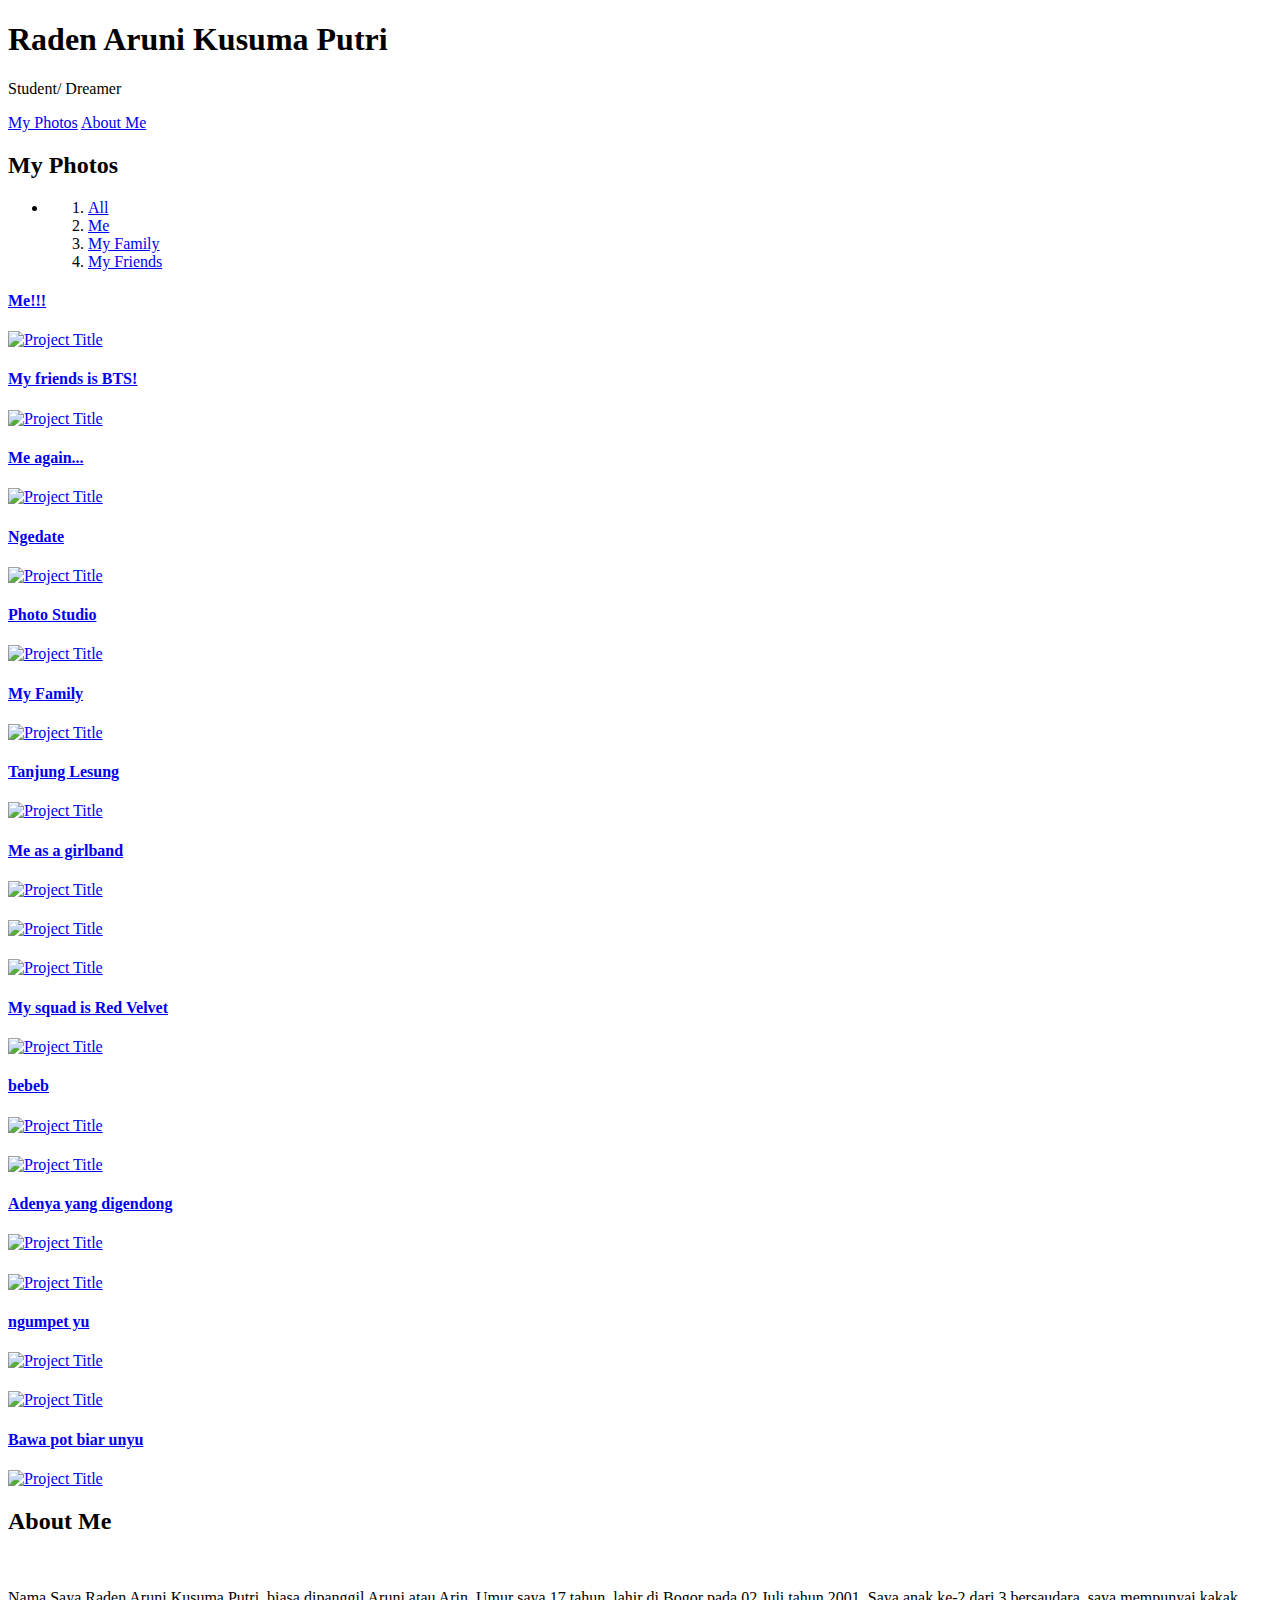
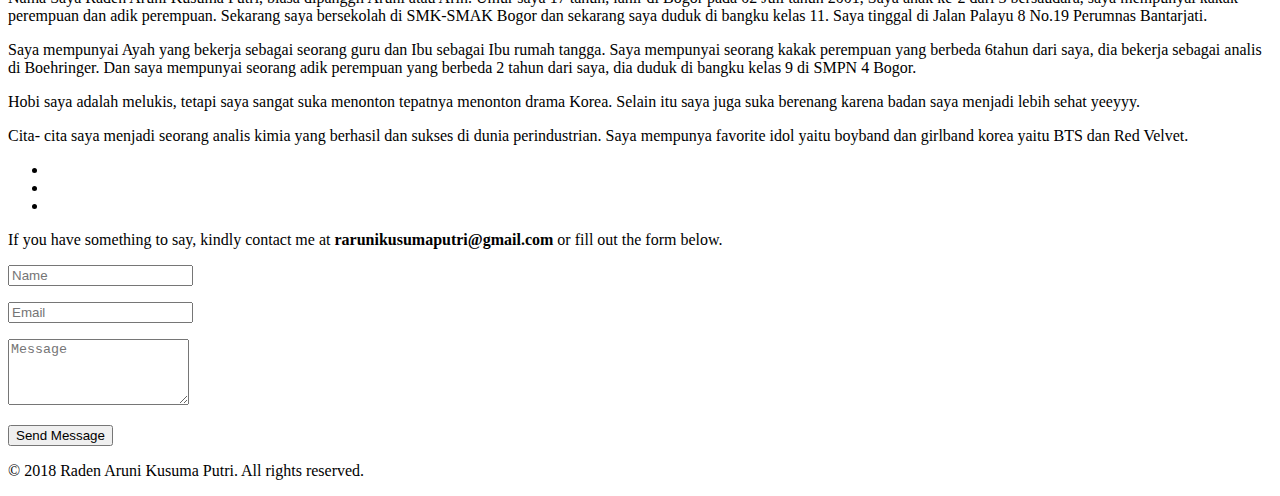
==== index.html @ 66fee7d5 "Add files via upload" ====
<!DOCTYPE html>
<html lang="en">
<head>
<meta charset="utf-8">
<meta name="viewport" content="width=device-width, initial-scale=1">
<title>Raden Aruni Kusuma Putri - Student / Dreamer</title>
<meta name="description" content="">
<meta name="author" content="">

<!-- Favicons
    ================================================== -->
<link rel="shortcut icon" href="img/favicon.ico" type="image/x-icon">
<link rel="apple-touch-icon" href="img/apple-touch-icon.png">
<link rel="apple-touch-icon" sizes="72x72" href="img/apple-touch-icon-72x72.png">
<link rel="apple-touch-icon" sizes="114x114" href="img/apple-touch-icon-114x114.png">

<!-- Bootstrap -->
<link rel="stylesheet" type="text/css"  href="css/bootstrap.css">
<link rel="stylesheet" type="text/css" href="fonts/font-awesome/css/font-awesome.css">

<!-- Stylesheet
    ================================================== -->
<link rel="stylesheet" type="text/css"  href="css/style.css">
<link rel="stylesheet" type="text/css" href="css/nivo-lightbox/nivo-lightbox.css">
<link rel="stylesheet" type="text/css" href="css/nivo-lightbox/default.css">
<link href="https://fonts.googleapis.com/css?family=Montserrat:400,700" rel="stylesheet">
<link href="https://fonts.googleapis.com/css?family=Roboto:300,400,500,700,900" rel="stylesheet">

<!-- HTML5 shim and Respond.js for IE8 support of HTML5 elements and media queries -->
<!-- WARNING: Respond.js doesn't work if you view the page via file:// -->
<!--[if lt IE 9]>
      <script src="https://oss.maxcdn.com/html5shiv/3.7.2/html5shiv.min.js"></script>
      <script src="https://oss.maxcdn.com/respond/1.4.2/respond.min.js"></script>
    <![endif]-->
</head>
<body>
<!-- Header -->
<header id="header">
  <div class="intro">
    <div class="overlay">
      <div class="container">
        <div class="row">
          <div class="col-xs-12 col-md-8">
            <div class="intro-text">
              <h1>Raden Aruni Kusuma Putri</h1>
              <p>Student/ Dreamer</p>
              <a href="#portfolio" class="btn btn-custom btn-lg page-scroll">My Photos</a> <a href="#contact" class="btn btn-custom btn-lg page-scroll">About Me</a> </div>
          </div>
        </div>
      </div>
    </div>
  </div>
</header>
<!-- Portfolio Section -->
<div id="portfolio">
  <div class="container">
    <div class="section-title">

     <style>
     body{background-image: url("http://i8.glitter-graphics.org/pub/1484/1484248avdo5gytjd.gif") }</style> <h2>My Photos</h2>
    </div>
    <div class="categories">
      <ul class="cat">
        <li>
          <ol class="type">
            <li><a href="#" data-filter="*" class="active">All</a></li>
            <li><a href="#" data-filter=".lorem">Me</a></li>
            <li><a href="#" data-filter=".dolor">My Family</a></li>
            <li><a href="#" data-filter=".adipiscing">My Friends</a></li>
          </ol>
        </li>
      </ul>
    </div>
    <div class="row">
      <div class="portfolio-items">
        <div class="col-sm-6 col-md-4 lorem">
          <div class="portfolio-item">
            <div class="hover-bg"> <a href="img/portfolio/me1.jpg" title="Project Title" data-lightbox-gallery="gallery1">
              <div class="hover-text">
                <div class="overlay-caption">
                  <div class="overlay-content">
                    <h4>Me!!!</h4>
                  </div>
                </div>
              </div>
              <img src="img/portfolio/me1small.jpg" class="img-responsive" alt="Project Title"> </a> </div>
          </div>
        </div>
        <div class="col-sm-6 col-md-4 adipiscing">
          <div class="portfolio-item">
            <div class="hover-bg"> <a href="img/portfolio/fren1.jpg" title="Project Title" data-lightbox-gallery="gallery1">
              <div class="hover-text">
                <div class="overlay-caption">
                  <div class="overlay-content">
                    <h4>My friends is BTS!</h4>
                  </div>
                </div>
              </div>
              <img src="img/portfolio/fren1small.jpg" class="img-responsive" alt="Project Title"> </a> </div>
          </div>
        </div>
        <div class="col-sm-6 col-md-4 lorem">
          <div class="portfolio-item">
            <div class="hover-bg"> <a href="img/portfolio/me2.jpg" title="Project Title" data-lightbox-gallery="gallery1">
              <div class="hover-text">
                <div class="overlay-caption">
                  <div class="overlay-content">
                    <h4>Me again...</h4>
                  </div>
                </div>
              </div>
              <img src="img/portfolio/me2small.jpg" class="img-responsive" alt="Project Title"> </a> </div>
          </div>
        </div>
        <div class="col-sm-6 col-md-4 lorem">
          <div class="portfolio-item">
            <div class="hover-bg"> <a href="img/portfolio/me3.jpg" title="Project Title" data-lightbox-gallery="gallery1">
              <div class="hover-text">
                <div class="overlay-caption">
                  <div class="overlay-content">
                    <h4>Ngedate</h4>
                  </div>
                </div>
              </div>
              <img src="img/portfolio/me3small.jpg" class="img-responsive" alt="Project Title"> </a> </div>
          </div>
        </div>
        <div class="col-sm-6 col-md-4 adipiscing">
          <div class="portfolio-item">
            <div class="hover-bg"> <a href="img/portfolio/fren2.jpg" title="Project Title" data-lightbox-gallery="gallery1">
              <div class="hover-text">
                <div class="overlay-caption">
                  <div class="overlay-content">
                    <h4>Photo Studio</h4>
                  </div>
                </div>
              </div>
              <img src="img/portfolio/fren2small.jpg" class="img-responsive" alt="Project Title"> </a> </div>
          </div>
        </div>
        <div class="col-sm-6 col-md-4 dolor">
          <div class="portfolio-item">
            <div class="hover-bg"> <a href="img/portfolio/fam1.jpg" title="Project Title" data-lightbox-gallery="gallery1">
              <div class="hover-text">
                <div class="overlay-caption">
                  <div class="overlay-content">
                    <h4>My Family</h4>
                  </div>
                </div>
              </div>
              <img src="img/portfolio/fam1small.jpg" class="img-responsive" alt="Project Title"> </a> </div>
          </div>
        </div>
        <div class="col-sm-6 col-md-4 dolor">
          <div class="portfolio-item">
            <div class="hover-bg"> <a href="img/portfolio/fam2.jpg" title="Project Title" data-lightbox-gallery="gallery1">
              <div class="hover-text">
                <div class="overlay-caption">
                  <div class="overlay-content">
                    <h4>Tanjung Lesung</h4>
                  </div>
                </div>
              </div>
              <img src="img/portfolio/fam2small.jpg" class="img-responsive" alt="Project Title"> </a> </div>
          </div>
        </div>
        <div class="col-sm-6 col-md-4 lorem">
          <div class="portfolio-item">
            <div class="hover-bg"> <a href="img/portfolio/me6.jpg" title="Project Title" data-lightbox-gallery="gallery1">
              <div class="hover-text">
                <div class="overlay-caption">
                  <div class="overlay-content">
                    <h4>Me as a girlband</h4>
                  </div>
                </div>
              </div>
              <img src="img/portfolio/me6small.jpg" class="img-responsive" alt="Project Title"> </a> </div>
          </div>
        </div>
        <div class="col-sm-6 col-md-4 adipiscing">
          <div class="portfolio-item">
            <div class="hover-bg"> <a href="img/portfolio/fren3.jpg" title="Project Title" data-lightbox-gallery="gallery1">
              <div class="hover-text">
                <div class="overlay-caption">
                  <div class="overlay-content">
                    <h4></h4>
                  </div>
                </div>
              </div>
              <img src="img/portfolio/fren3small.jpg" class="img-responsive" alt="Project Title"> </a> </div>
          </div>
        </div>
        <div class="col-sm-6 col-md-4 adipiscing">
          <div class="portfolio-item">
            <div class="hover-bg"> <a href="img/portfolio/fren4.jpg" title="Project Title" data-lightbox-gallery="gallery1">
              <div class="hover-text">
                <div class="overlay-caption">
                  <div class="overlay-content">
                    <h4></h4>
                  </div>
                </div>
              </div>
              <img src="img/portfolio/fren4small.jpg" class="img-responsive" alt="Project Title"> </a> </div>
          </div>
        </div>
        <div class="col-sm-6 col-md-4 adipiscing">
          <div class="portfolio-item">
            <div class="hover-bg"> <a href="img/portfolio/fren5.jpg" title="Project Title" data-lightbox-gallery="gallery1">
              <div class="hover-text">
                <div class="overlay-caption">
                  <div class="overlay-content">
                    <h4>My squad is Red Velvet</h4>
                  </div>
                </div>
              </div>
              <img src="img/portfolio/fren5small.jpg" class="img-responsive" alt="Project Title"> </a> </div>
          </div>
        </div>
        <div class="col-sm-6 col-md-4 lorem">
          <div class="portfolio-item">
            <div class="hover-bg"> <a href="img/portfolio/me4.jpg" title="Project Title" data-lightbox-gallery="gallery1">
              <div class="hover-text">
                <div class="overlay-caption">
                  <div class="overlay-content">
                    <h4>bebeb</h4>
                  </div>
                </div>
              </div>
              <img src="img/portfolio/me4small.jpg" class="img-responsive" alt="Project Title"> </a> </div>
          </div>
        </div>
        <div class="col-sm-6 col-md-4 adipiscing">
          <div class="portfolio-item">
            <div class="hover-bg"> <a href="img/portfolio/fren6.jpg" title="Project Title" data-lightbox-gallery="gallery1">
              <div class="hover-text">
                <div class="overlay-caption">
                  <div class="overlay-content">
                    <h4></h4>
                  </div>
                </div>
              </div>
              <img src="img/portfolio/fren6small.jpg" class="img-responsive" alt="Project Title"> </a> </div>
          </div>
        </div>
        <div class="col-sm-6 col-md-4 dolor">
          <div class="portfolio-item">
            <div class="hover-bg"> <a href="img/portfolio/fam3.jpg" title="Project Title" data-lightbox-gallery="gallery1">
              <div class="hover-text">
                <div class="overlay-caption">
                  <div class="overlay-content">
                    <h4>Adenya yang digendong</h4>
                  </div>
                </div>
              </div>
              <img src="img/portfolio/fam3small.jpg" class="img-responsive" alt="Project Title"> </a> </div>
          </div>
        </div>
        <div class="col-sm-6 col-md-4 dolor">
          <div class="portfolio-item">
            <div class="hover-bg"> <a href="img/portfolio/fam4.jpg" title="Project Title" data-lightbox-gallery="gallery1">
              <div class="hover-text">
                <div class="overlay-caption">
                  <div class="overlay-content">
                    <h4></h4>
                  </div>
                </div>
              </div>
              <img src="img/portfolio/fam4small.jpg" class="img-responsive" alt="Project Title"> </a> </div>
          </div>
        </div>
        <div class="col-sm-6 col-md-4 lorem">
          <div class="portfolio-item">
            <div class="hover-bg"> <a href="img/portfolio/me5.jpg" title="Project Title" data-lightbox-gallery="gallery1">
              <div class="hover-text">
                <div class="overlay-caption">
                  <div class="overlay-content">
                    <h4>ngumpet yu</h4>
                  </div>
                </div>
              </div>
              <img src="img/portfolio/me5small.jpg" class="img-responsive" alt="Project Title"> </a> </div>
          </div>
        </div>
        <div class="col-sm-6 col-md-4 adipiscing">
          <div class="portfolio-item">
            <div class="hover-bg"> <a href="img/portfolio/fren7.jpg" title="Project Title" data-lightbox-gallery="gallery1">
              <div class="hover-text">
                <div class="overlay-caption">
                  <div class="overlay-content">
                    <h4></h4>
                  </div>
                </div>
              </div>
              <img src="img/portfolio/fren7small.jpg" class="img-responsive" alt="Project Title"> </a> </div>
          </div>
        </div>
        <div class="col-sm-6 col-md-4 lorem">
          <div class="portfolio-item">
            <div class="hover-bg"> <a href="img/portfolio/me7.jpg" title="Project Title" data-lightbox-gallery="gallery1">
              <div class="hover-text">
                <div class="overlay-caption">
                  <div class="overlay-content">
                    <h4>Bawa pot biar unyu</h4>
                  </div>
                </div>
              </div>
              <img src="img/portfolio/me7small.jpg" class="img-responsive" alt="Project Title"> </a> </div>
          </div>
        </div>
      </div>
    </div>
  </div>
</div>
<!-- Contact Section -->
<div id="contact">
  <div class="container">
    <h2>About Me</h2>
    <div class="col-md-6">
      <div class="section-title">
        <div class="row"> <img src="img/about.jpg" class="img-responsive pull-left" alt="">
          <p>Nama Saya Raden Aruni Kusuma Putri, biasa dipanggil Aruni atau Arin. Umur saya 17 tahun, lahir di Bogor pada 02 Juli tahun 2001, Saya anak ke-2 dari 3 bersaudara, saya mempunyai kakak perempuan dan adik perempuan. Sekarang saya bersekolah di SMK-SMAK Bogor dan sekarang saya duduk di bangku kelas 11. Saya tinggal di Jalan Palayu 8 No.19 Perumnas Bantarjati.</p>
          <p>Saya mempunyai Ayah yang bekerja sebagai seorang guru dan Ibu sebagai Ibu rumah tangga. Saya mempunyai seorang kakak perempuan yang berbeda 6tahun dari saya, dia bekerja sebagai analis di Boehringer. Dan saya mempunyai seorang adik perempuan yang berbeda 2 tahun dari saya, dia duduk di bangku kelas 9 di SMPN 4 Bogor.</p>
          <p>Hobi saya adalah melukis, tetapi saya sangat suka menonton tepatnya menonton drama Korea. Selain itu saya juga suka berenang karena badan saya menjadi lebih sehat yeeyyy.</p>
          <p>Cita- cita saya menjadi seorang analis kimia yang berhasil dan sukses di dunia perindustrian. Saya mempunya favorite idol yaitu boyband dan girlband korea yaitu BTS dan Red Velvet.</p>
          <div class="social">
            <ul>
              <li><a href="#"><i class="fa fa-facebook"></i></a></li>
              <li><a href="https://twitter.com/aruneyy"><i class="fa fa-twitter"></i></a></li>
              <li><a href="https://www.instagram.com/aruneyy/"><i class="fa fa-instagram"></i></a></li>
            </ul>
          </div>
        </div>
      </div>
    </div>
    <div class="col-md-5 col-md-offset-1">
      <div class="section-title">
        <p>If you have something to say, kindly contact me at <strong>rarunikusumaputri@gmail.com</strong> or fill out the form below.</p>
      </div>
      <form name="sentMessage" id="contactForm" novalidate>
        <div class="row">
          <div class="col-md-6">
            <div class="form-group">
              <input type="text" id="name" class="form-control" placeholder="Name" required="required">
              <p class="help-block text-danger"></p>
            </div>
          </div>
          <div class="col-md-6">
            <div class="form-group">
              <input type="email" id="email" class="form-control" placeholder="Email" required="required">
              <p class="help-block text-danger"></p>
            </div>
          </div>
        </div>
        <div class="form-group">
          <textarea name="message" id="message" class="form-control" rows="4" placeholder="Message" required></textarea>
          <p class="help-block text-danger"></p>
        </div>
        <div id="success"></div>
        <button type="submit" class="btn btn-default btn-lg">Send Message</button>
      </form>
    </div>
  </div>
</div>
<div id="footer">
  <div class="container">
    <p>&copy; 2018 Raden Aruni Kusuma Putri. All rights reserved.</p>
  </div>
</div>
<script type="text/javascript" src="js/jquery.1.11.1.js"></script> 
<script type="text/javascript" src="js/bootstrap.js"></script> 
<script type="text/javascript" src="js/SmoothScroll.js"></script> 
<script type="text/javascript" src="js/nivo-lightbox.js"></script> 
<script type="text/javascript" src="js/jquery.isotope.js"></script> 
<script type="text/javascript" src="js/jqBootstrapValidation.js"></script> 
<script type="text/javascript" src="js/contact_me.js"></script> 
<script type="text/javascript" src="js/main.js"></script>
</body>
</html>
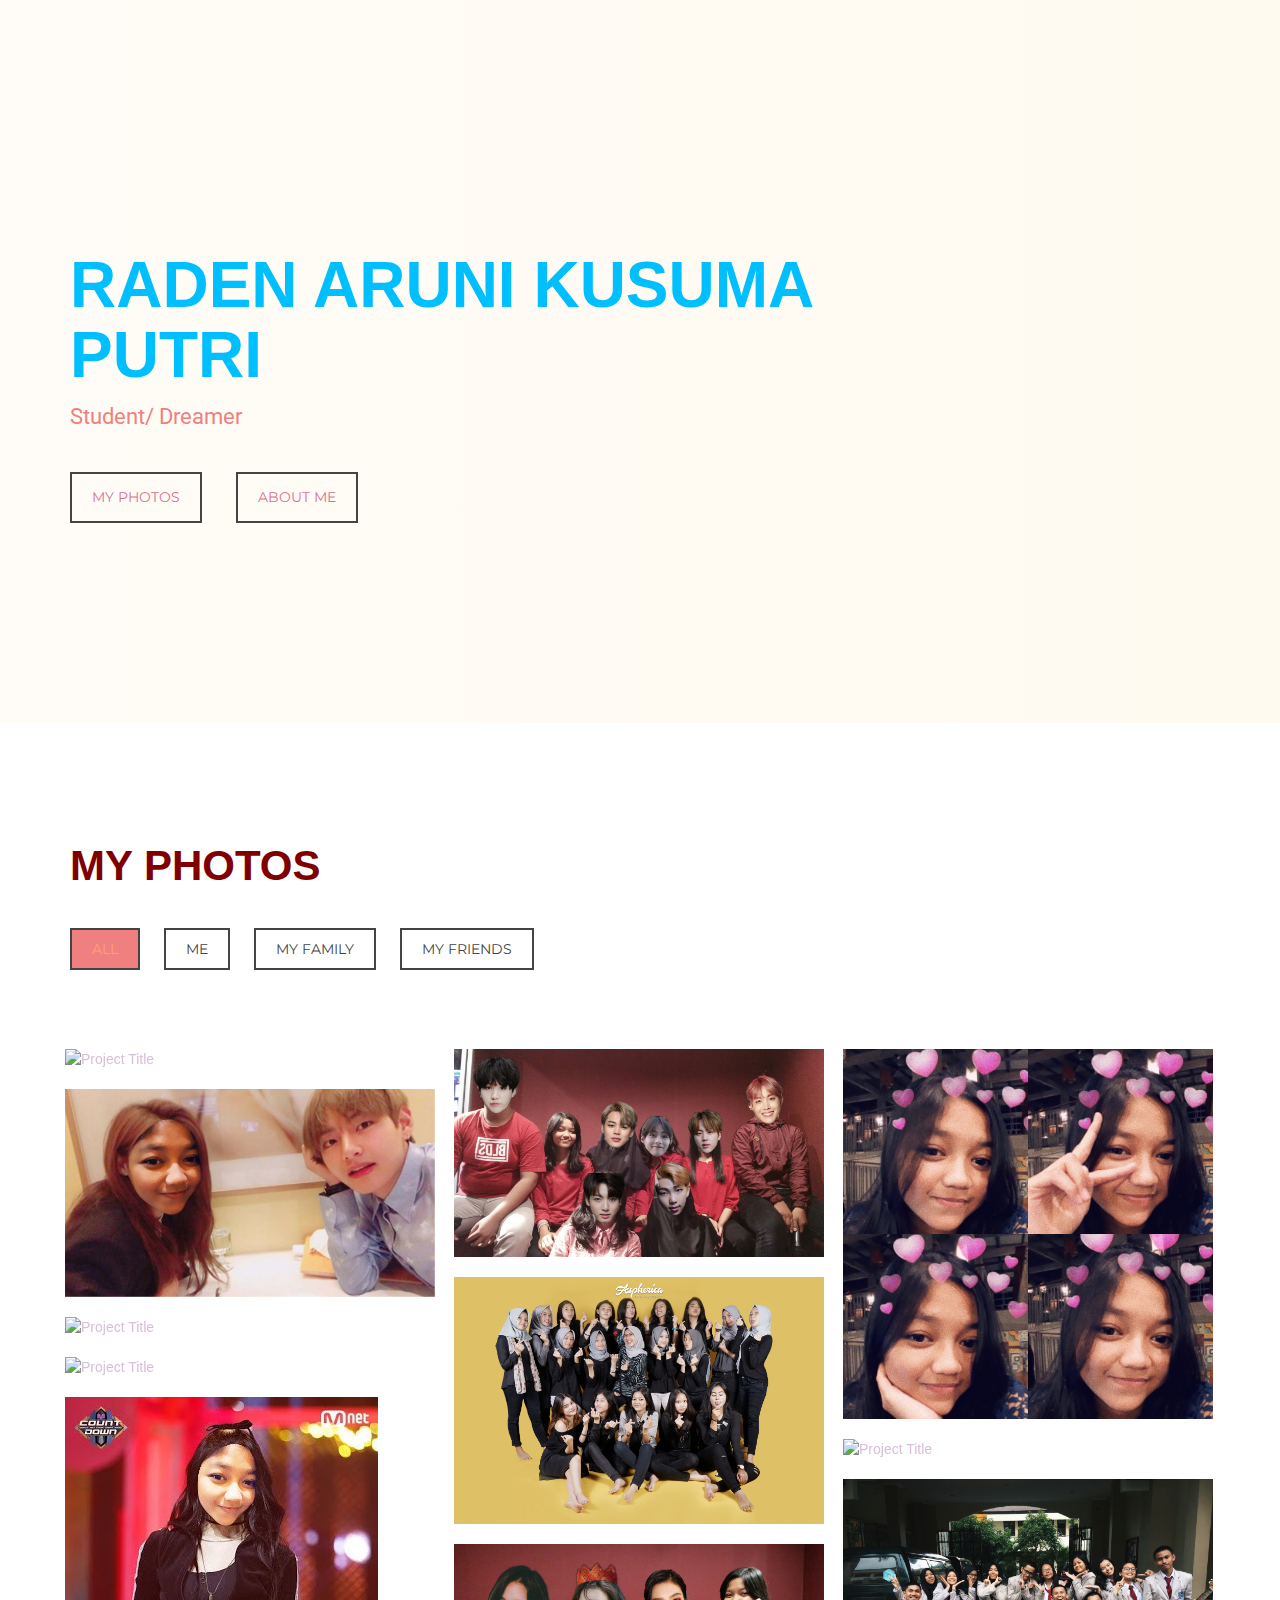
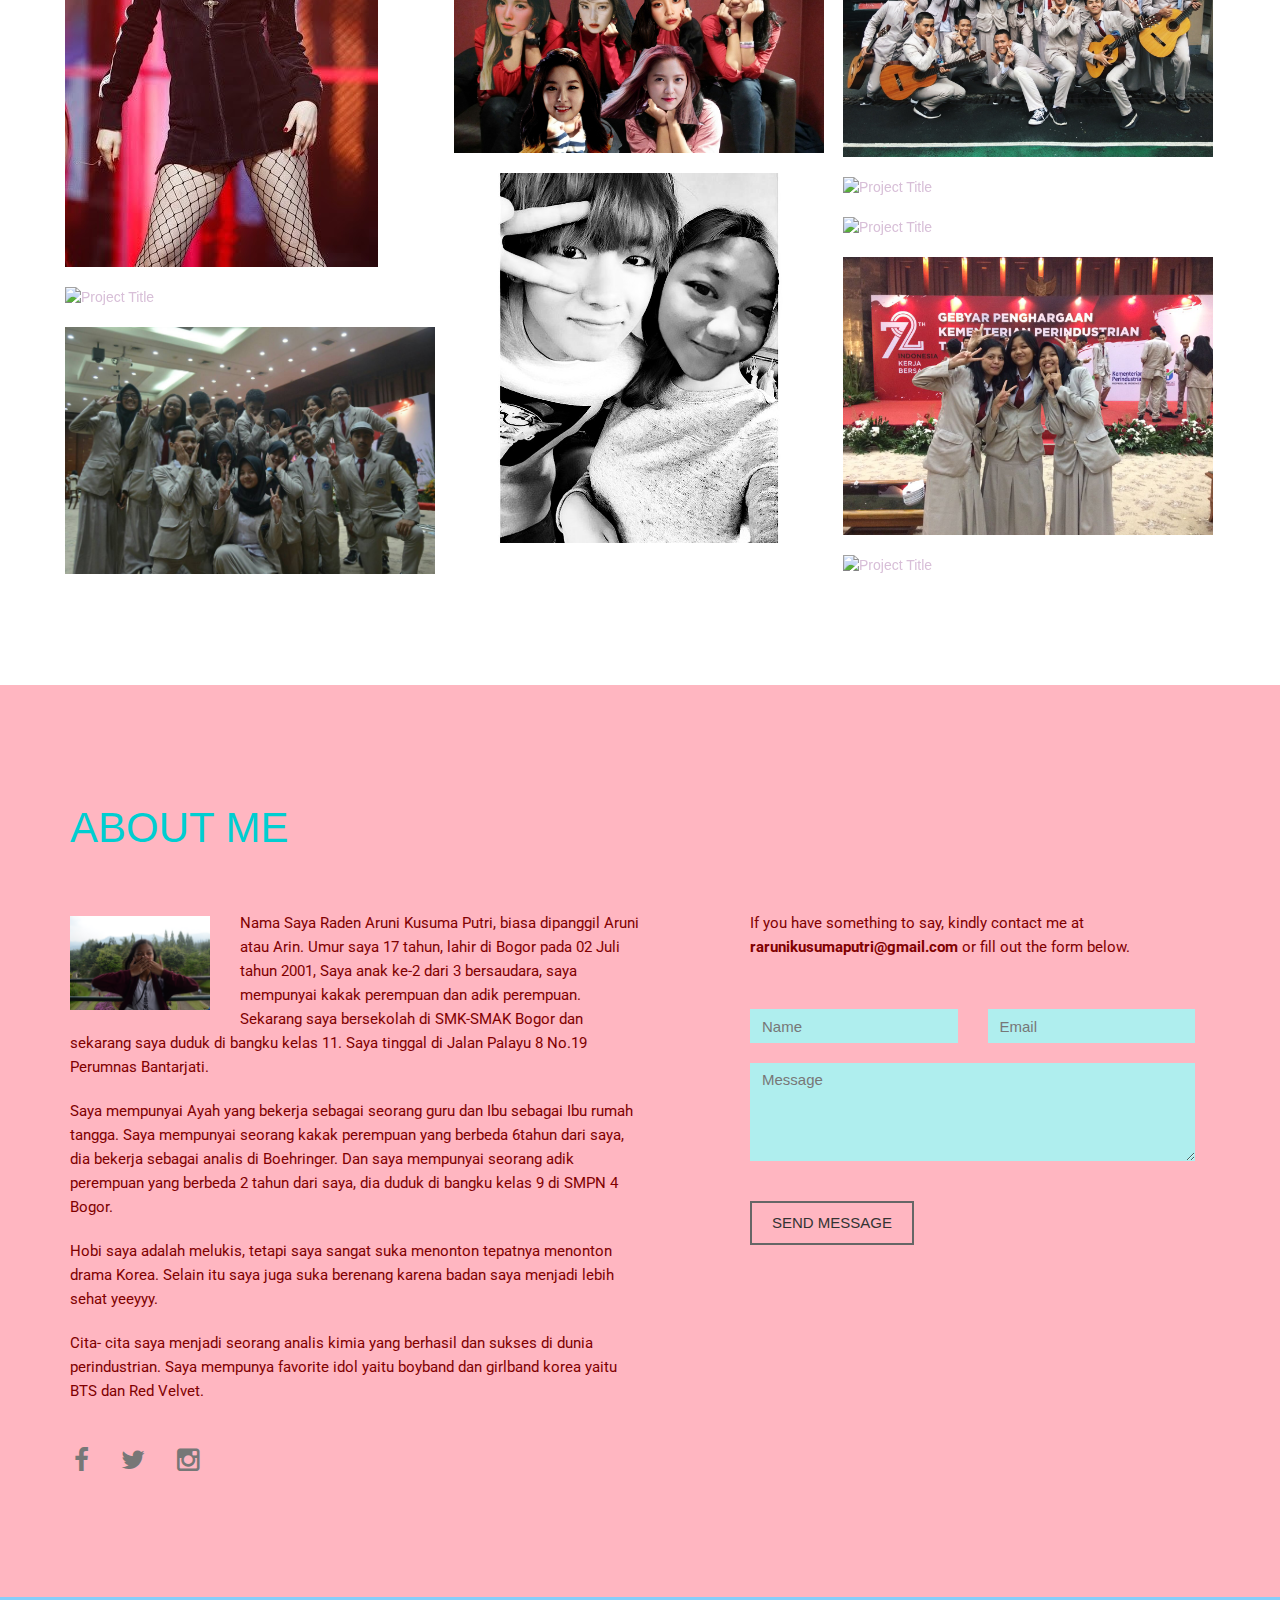
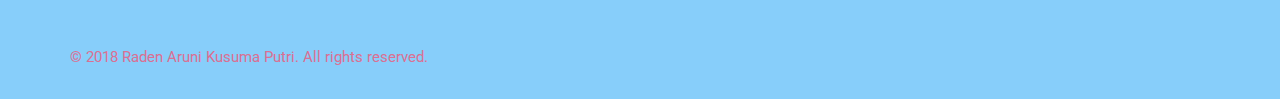
==== commit 9ad105e2: "Add files via upload" ====
--- a/index.html
+++ b/index.html
@@ -317,7 +317,7 @@
     <h2>About Me</h2>
     <div class="col-md-6">
       <div class="section-title">
-        <div class="row"> <img src="img/about.jpg" class="img-responsive pull-left" alt="">
+        <div class="row"> <img src="img/about.JPG" class="img-responsive pull-left" alt="">
           <p>Nama Saya Raden Aruni Kusuma Putri, biasa dipanggil Aruni atau Arin. Umur saya 17 tahun, lahir di Bogor pada 02 Juli tahun 2001, Saya anak ke-2 dari 3 bersaudara, saya mempunyai kakak perempuan dan adik perempuan. Sekarang saya bersekolah di SMK-SMAK Bogor dan sekarang saya duduk di bangku kelas 11. Saya tinggal di Jalan Palayu 8 No.19 Perumnas Bantarjati.</p>
           <p>Saya mempunyai Ayah yang bekerja sebagai seorang guru dan Ibu sebagai Ibu rumah tangga. Saya mempunyai seorang kakak perempuan yang berbeda 6tahun dari saya, dia bekerja sebagai analis di Boehringer. Dan saya mempunyai seorang adik perempuan yang berbeda 2 tahun dari saya, dia duduk di bangku kelas 9 di SMPN 4 Bogor.</p>
           <p>Hobi saya adalah melukis, tetapi saya sangat suka menonton tepatnya menonton drama Korea. Selain itu saya juga suka berenang karena badan saya menjadi lebih sehat yeeyyy.</p>
--- a/css/style.css
+++ b/css/style.css
@@ -0,0 +1,346 @@
+body, html {
+	font-family: 'CASTELLAR', sans-serif;
+	text-rendering: optimizeLegibility !important;
+	-webkit-font-smoothing: antialiased !important;
+	color: #800000;
+	font-weight: 400;
+	width: 100% !important;
+	height: 100% !important;
+}
+h1 {
+	color: #00BFFF;
+	font-size: 64px;
+	font-weight: 800;
+	margin-top: 0;
+	text-transform: uppercase;
+	margin-bottom: 10px;
+}
+h2 {
+	margin: 0 0 20px 0;
+	font-weight: 700;
+	font-size: 42px;
+	color: #OOBFFF;
+	text-transform: uppercase;
+}
+h3 {
+	font-size: 18px;
+	text-transform: uppercase;
+	margin-bottom: 20px;
+}
+h4 {
+	font-size: 14px;
+	letter-spacing: 1px;
+	margin-bottom: 20px;
+	text-transform: uppercase;
+}
+h5 {
+	text-transform: uppercase;
+	font-weight: 700;
+	line-height: 20px;
+}
+p {
+	font-family: 'Roboto', sans-serif;
+	font-size: 15px;
+	font-weight: 400;
+	color: #87CEFA;
+}
+p.intro {
+	margin: 12px 0 0;
+	line-height: 24px;
+}
+a {
+	color: #D8BFD8;
+}
+a:hover, a:focus {
+	text-decoration: none;
+	color: #E9967A;
+}
+ul, ol {
+	list-style: none;
+}
+ul, ol {
+	padding: 0;
+	webkit-padding: 0;
+	moz-padding: 0;
+}
+hr {
+	height: 6px;
+	width: 70px;
+	position: relative;
+	background: #AFEEEE;
+	margin-bottom: 20px;
+	margin-left: 0;
+	border: 0;
+}
+.btn:active, .btn.active {
+	background-image: none;
+	outline: 0;
+	-webkit-box-shadow: none;
+	box-shadow: none;
+}
+a:focus, .btn:focus, .btn:active:focus, .btn.active:focus, .btn.focus, .btn:active.focus, .btn.active.focus {
+	outline: none;
+	outline-offset: none;
+}
+.section-title {
+	margin-bottom: 50px;
+}
+.btn-custom {
+	font-family: 'Montserrat', sans-serif;
+	text-transform: uppercase;
+	color: #DB7093;
+	background-color: FFC0CB;
+	border: 2px solid #444;
+	padding: 14px 20px;
+	margin: 0;
+	font-size: 14px;
+	border-radius: 0;
+	margin-top: 20px;
+	margin-right: 30px;
+	transition: all 0.5s;
+}
+.btn-custom:hover, .btn-custom:focus, .btn-custom.focus, .btn-custom:active, .btn-custom.active {
+	color: #DB7093;
+	background-color: #FFF8DC;
+}
+/* Header Section */
+.intro {
+	display: table;
+	width: 100%;
+	padding: 0;
+	margin-bottom: 80px;
+	background: url(../img/intro-bg.jpg) no-repeat right top;
+	background-color: #FFFAF0;
+	-webkit-background-size: cover;
+	-moz-background-size: cover;
+	background-size: cover;
+	-o-background-size: cover;
+}
+.intro .overlay {
+	/* Permalink - use to edit and share this gradient: http://colorzilla.com/gradient-editor/#ffffff+0,d5dade+100&0.5+0,0+100 */
+	background: -moz-linear-gradient(left, rgba(255,255,255,0.5) 0%, rgba(213,218,222,0) 100%); /* FF3.6-15 */
+	background: -webkit-linear-gradient(left, rgba(255,255,255,0.5) 0%, rgba(213,218,222,0) 100%); /* Chrome10-25,Safari5.1-6 */
+	background: linear-gradient(to right, rgba(255,255,255,0.5) 0%, rgba(213,218,222,0) 100%); /* W3C, IE10+, FF16+, Chrome26+, Opera12+, Safari7+ */
+filter: progid:DXImageTransform.Microsoft.gradient( startColorstr='#80ffffff', endColorstr='#00d5dade', GradientType=1 ); /* IE6-9 */
+}
+.intro .fa {
+	font-size: 94px;
+	margin-bottom: 40px;
+	color: #FF69B4;
+}
+.intro p {
+	color: #F08080;
+	margin: 10px 0 20px 0;
+	font-size: 22px;
+}
+header .intro-text {
+	padding-top: 250px;
+	padding-bottom: 200px;
+}
+/* Portfolio Section */
+#portfolio {
+	padding: 40px 0 100px 0;
+}
+.categories {
+	margin-bottom: 80px;
+}
+ul.cat li {
+	display: inline-block;
+}
+ol.type li {
+	display: inline-block;
+	margin-right: 20px;
+}
+ol.type li a {
+	font-family: 'Montserrat', sans-serif;
+	color: #444;
+	font-size: 14px;
+	padding: 10px 20px;
+	border: 2px solid #444;
+	border-radius: 0;
+	text-transform: uppercase;
+}
+ol.type li a.active {
+	background: #F08080;
+	color: #FFA072;
+}
+ol.type li a:hover {
+	background: #F08080;
+	color: #FFA072;
+}
+.isotope-item {
+	z-index: 2
+}
+.isotope-hidden.isotope-item {
+	z-index: 1
+}
+.isotope, .isotope .isotope-item {
+	/* change duration value to whatever you like */
+	-webkit-transition-duration: 0.8s;
+	-moz-transition-duration: 0.8s;
+	transition-duration: 0.8s;
+}
+.isotope-item {
+	margin-right: -1px;
+	-webkit-backface-visibility: hidden;
+	backface-visibility: hidden;
+	padding: 0 10px;
+}
+.isotope {
+	-webkit-backface-visibility: hidden;
+	backface-visibility: hidden;
+	-webkit-transition-property: height, width;
+	-moz-transition-property: height, width;
+	transition-property: height, width;
+}
+.isotope .isotope-item {
+	-webkit-backface-visibility: hidden;
+	backface-visibility: hidden;
+	-webkit-transition-property: -webkit-transform, opacity;
+	-moz-transition-property: -moz-transform, opacity;
+	transition-property: transform, opacity;
+}
+.portfolio-item {
+	margin: 10px 0;
+	-webkit-transition: all 0.5s ease-out;
+	-moz-transition: all 0.5s ease-out;
+	-ms-transition: all 0.5s ease-out;
+	-o-transition: all 0.5s ease-out;
+	transition: all 0.5s ease-out;
+}
+.portfolio-item .hover-bg {
+	overflow: hidden;
+	position: relative;
+}
+.hover-bg .hover-text {
+	position: absolute;
+	text-align: center;
+	margin: 0 auto;
+	color: #FF69B4;
+	background: rgba(255, 255, 255, 0.75);
+	height: 100%;
+	width: 100%;
+	opacity: 0;
+	transition: all 0.5s;
+}
+.hover-bg .hover-text .overlay-caption {
+	display: table;
+	height: 100%;
+	width: 100%;
+}
+.hover-bg .hover-text .overlay-caption .overlay-content {
+	display: table-cell;
+	vertical-align: middle;
+}
+.hover-bg:hover .hover-text {
+	opacity: 1;
+}
+/* Contact Section */
+#contact {
+	padding: 60px 0 60px 0;
+	background: #FFB6C1;
+}
+#contact h2 {
+	font-weight: 400;
+	color: #00CED1;
+	margin: 60px 0;
+}
+#contact img {
+	width: 140px;
+	margin: 5px 30px 10px 0;
+}
+#contact p {
+	color: #800000;
+	margin-bottom: 20px;
+	line-height: 24px;
+}
+#contact .social {
+	margin-top: 40px;
+}
+#contact .social ul li {
+	display: inline-block;
+	margin-right: 20px;
+}
+#contact .social i.fa {
+	font-size: 26px;
+	padding: 4px;
+	color: #777;
+	transition: all 0.3s;
+}
+#contact .social i.fa:hover {
+	color: #DB7093;
+}
+#contact form {
+	padding: 0;
+}
+#contact .text-danger {
+	color: #DB709;
+	text-align: left;
+}
+label {
+	font-size: 12px;
+	font-weight: 400;
+	float: left;
+}
+#contact .form-control {
+	display: block;
+	width: 100%;
+	padding: 6px 12px;
+	font-size: 15px;
+	font-weight: 400;
+	line-height: 1.42857143;
+	color: #DB709;
+	background-color: #AFEEEE;
+	background-image: none;
+	border: 0;
+	border-radius: 0;
+	-webkit-box-shadow: none;
+	box-shadow: none;
+	-webkit-transition: none;
+	-o-transition: none;
+	transition: none;
+}
+#contact .form-control:focus {
+	border-color: #999;
+	outline: 0;
+	-webkit-box-shadow: transparent;
+	box-shadow: transparent;
+}
+.form-control::-webkit-input-placeholder {
+color: #777;
+}
+.form-control:-moz-placeholder {
+color: #777;
+}
+.form-control::-moz-placeholder {
+color: #777;
+}
+.form-control:-ms-input-placeholder {
+color: #777;
+}
+#contact .btn-default {
+	font-weight: 400;
+	color: #DB709;
+	background-color: transparent;
+	border: 2px solid #666;
+	padding: 10px 20px;
+	margin: 0;
+	font-size: 15px;
+	border-radius: 0;
+	margin-top: 20px;
+	text-transform: uppercase;
+	transition: all 0.3s;
+}
+#contact .btn-default:hover, .btn-default:focus, .btn-default.focus, .btn-default:active, .btn-default.active {
+	background-color: #00CED1;
+	color: #DB7093;
+}
+/* Footer Section*/
+#footer {
+	background: #87CEFA;
+	padding: 50px 0 20px 0;
+}
+#footer p {
+	font-size: 15px;
+	color: #DB7093;
+}
--- a/css/nivo-lightbox/default.css
+++ b/css/nivo-lightbox/default.css
@@ -0,0 +1,103 @@
+/*
+ * Nivo Lightbox Default Theme v1.0
+ * http://dev7studios.com/nivo-lightbox
+ *
+ * Copyright 2013, Dev7studios
+ * Free to use and abuse under the MIT license.
+ * http://www.opensource.org/licenses/mit-license.php
+ */
+ 
+ .nivo-lightbox-theme-default * {
+    -webkit-box-sizing: initial !important;
+    -moz-box-sizing: initial !important;
+    box-sizing: initial !important;
+ }
+.nivo-lightbox-theme-default.nivo-lightbox-overlay { 
+	background: #666;
+	background: rgba(0,0,0,0.6); 
+}
+.nivo-lightbox-theme-default .nivo-lightbox-content.nivo-lightbox-loading { background: url(loading.gif) no-repeat 50% 50%; }
+
+.nivo-lightbox-theme-default .nivo-lightbox-nav {
+	top: 10%;
+	width: 8%;
+	height: 80%;
+	text-indent: -9999px;
+	background-repeat: no-repeat;
+	background-position: 50% 50%;
+	opacity: 0.5;
+}
+.nivo-lightbox-theme-default .nivo-lightbox-nav:hover { 
+	opacity: 1; 
+	background-color: transparent;
+}
+.nivo-lightbox-theme-default .nivo-lightbox-prev { 
+	background-image: url(prev.png); 
+	border-radius: 0 3px 3px 0;
+}
+.nivo-lightbox-theme-default .nivo-lightbox-next { 
+	background-image: url(next.png); 
+	border-radius: 3px 0 0 3px;
+}
+
+.nivo-lightbox-theme-default .nivo-lightbox-close {
+	display: block;
+	background: url(close.png) no-repeat 5px 5px;
+	width: 16px;
+	height: 16px;
+	text-indent: -9999px;
+	padding: 5px;
+	opacity: 0.5;
+}
+.nivo-lightbox-theme-default .nivo-lightbox-close:hover { opacity: 1; }
+
+.nivo-lightbox-theme-default .nivo-lightbox-title-wrap { bottom: -7%; }
+.nivo-lightbox-theme-default .nivo-lightbox-title {
+	font: 14px/20px 'Helvetica Neue', Helvetica, Arial, sans-serif;
+	font-style: normal;
+	font-weight: normal;
+	background: #000;
+	color: #fff;
+	padding: 7px 15px;
+	border-radius: 30px;
+}
+
+.nivo-lightbox-theme-default .nivo-lightbox-image img {
+	background: #fff;
+	-webkit-box-shadow: 0px 1px 1px rgba(0,0,0,0.4);
+	   -moz-box-shadow: 0px 1px 1px rgba(0,0,0,0.4);
+	        box-shadow: 0px 1px 1px rgba(0,0,0,0.4);
+}
+.nivo-lightbox-theme-default .nivo-lightbox-ajax,
+.nivo-lightbox-theme-default .nivo-lightbox-inline {
+	background: #fff;
+	padding: 40px;
+	-webkit-box-shadow: 0px 1px 1px rgba(0,0,0,0.4);
+	   -moz-box-shadow: 0px 1px 1px rgba(0,0,0,0.4);
+	        box-shadow: 0px 1px 1px rgba(0,0,0,0.4);
+}
+
+@media (-webkit-min-device-pixel-ratio: 1.3),
+       (-o-min-device-pixel-ratio: 2.6/2),
+       (min--moz-device-pixel-ratio: 1.3),
+       (min-device-pixel-ratio: 1.3),
+       (min-resolution: 1.3dppx) {
+
+	.nivo-lightbox-theme-default .nivo-lightbox-content.nivo-lightbox-loading { 
+		background-image: url(loading@2x.gif); 
+		background-size: 32px 32px;
+	}
+	.nivo-lightbox-theme-default .nivo-lightbox-prev { 
+		background-image: url(prev@2x.png); 
+		background-size: 48px 48px;
+	}
+	.nivo-lightbox-theme-default .nivo-lightbox-next { 
+		background-image: url(next@2x.png); 
+		background-size: 48px 48px;
+	}
+	.nivo-lightbox-theme-default .nivo-lightbox-close { 
+		background-image: url(close@2x.png); 
+		background-size: 16px 16px;
+	}
+	
+}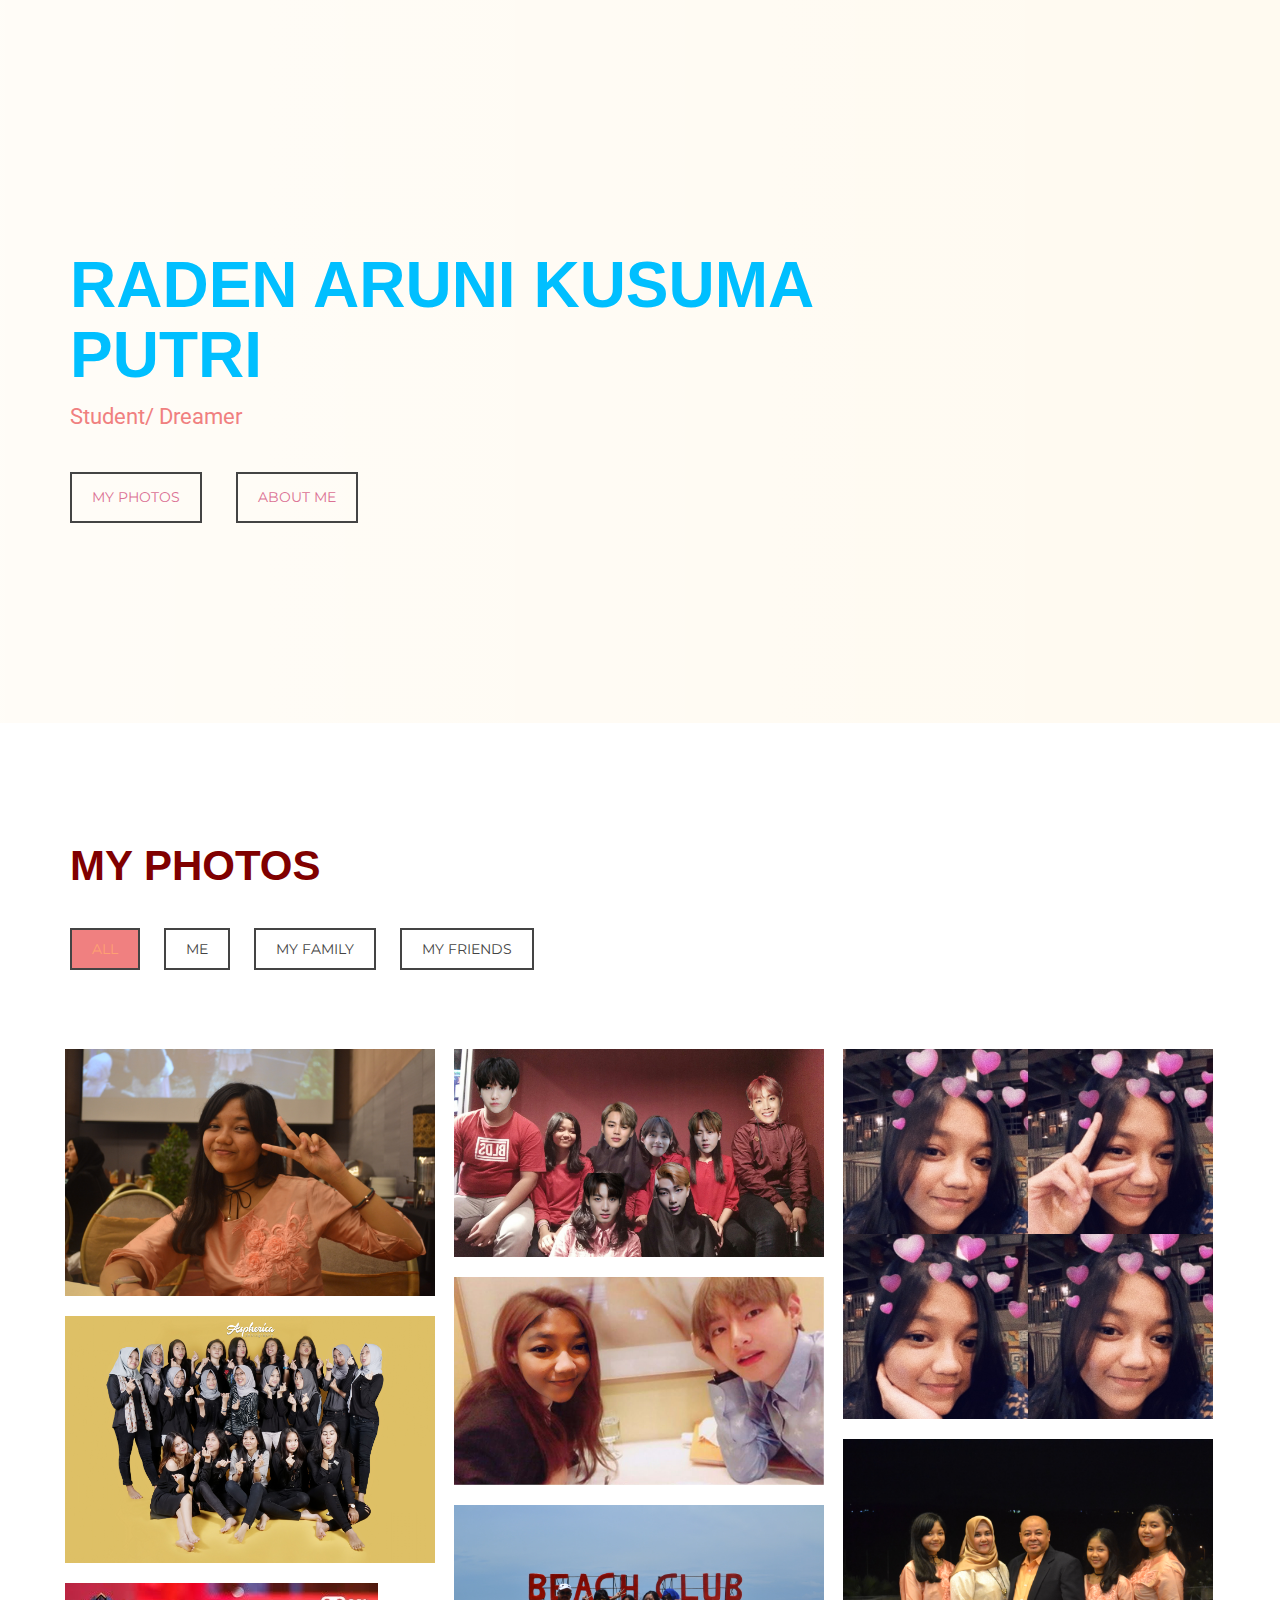
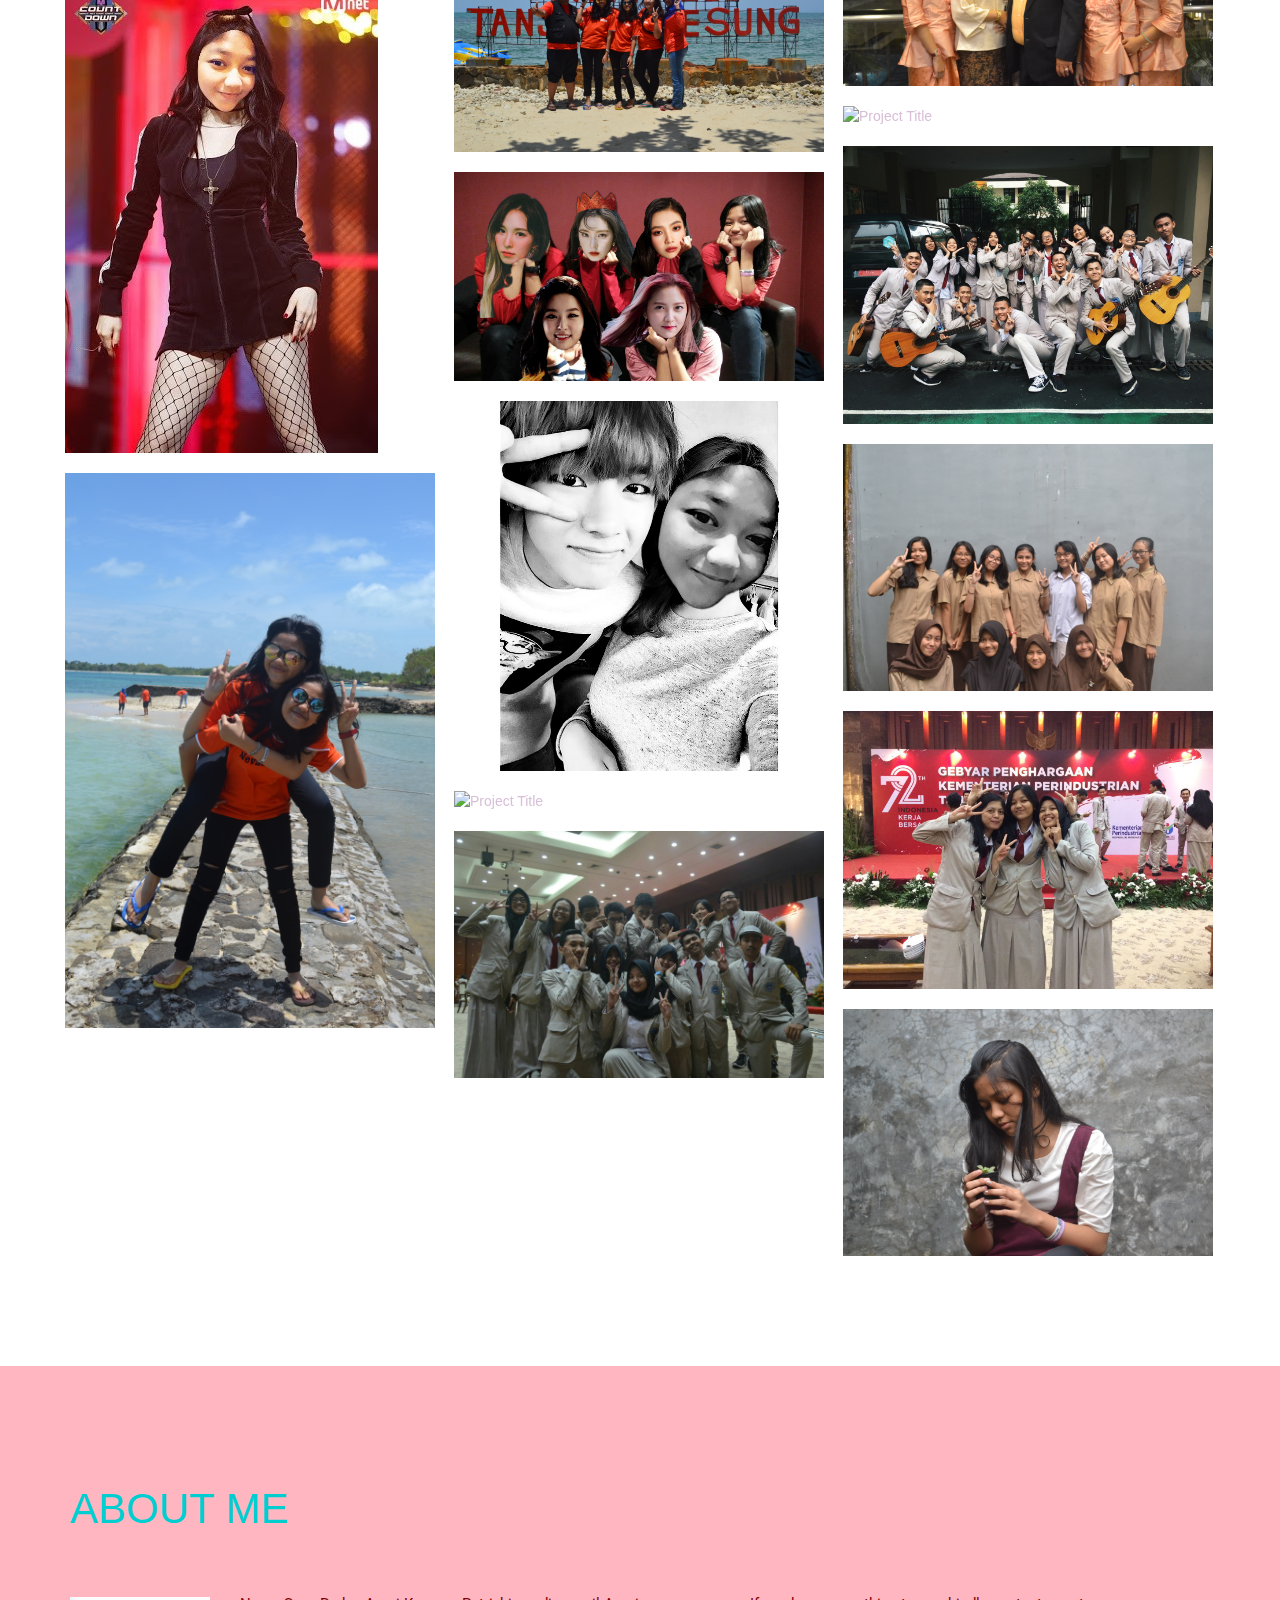
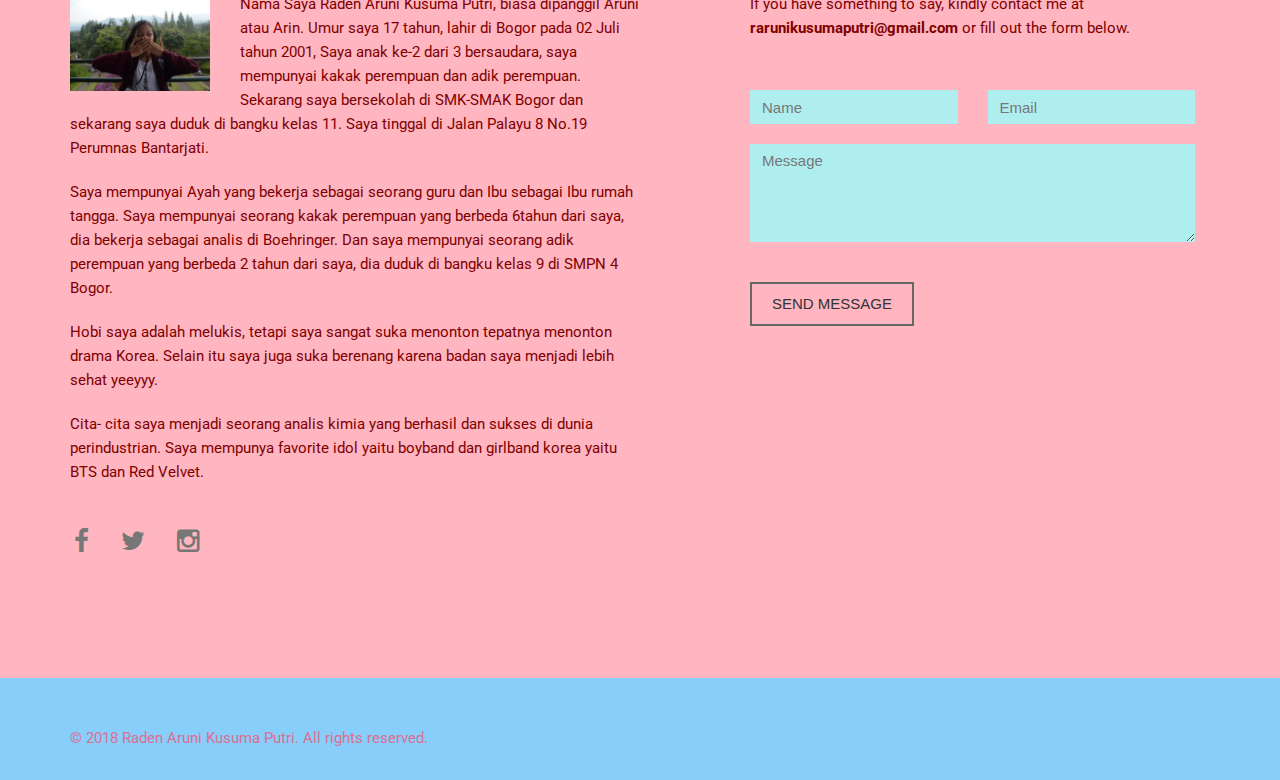
==== commit 2354355a: "Add files via upload" ====
--- a/index.html
+++ b/index.html
@@ -75,7 +75,7 @@
       <div class="portfolio-items">
         <div class="col-sm-6 col-md-4 lorem">
           <div class="portfolio-item">
-            <div class="hover-bg"> <a href="img/portfolio/me1.jpg" title="Project Title" data-lightbox-gallery="gallery1">
+            <div class="hover-bg"> <a href="img/portfolio/me1.JPG" title="Project Title" data-lightbox-gallery="gallery1">
               <div class="hover-text">
                 <div class="overlay-caption">
                   <div class="overlay-content">
@@ -83,7 +83,7 @@
                   </div>
                 </div>
               </div>
-              <img src="img/portfolio/me1small.jpg" class="img-responsive" alt="Project Title"> </a> </div>
+              <img src="img/portfolio/me1small.JPG" class="img-responsive" alt="Project Title"> </a> </div>
           </div>
         </div>
         <div class="col-sm-6 col-md-4 adipiscing">
@@ -140,7 +140,7 @@
         </div>
         <div class="col-sm-6 col-md-4 dolor">
           <div class="portfolio-item">
-            <div class="hover-bg"> <a href="img/portfolio/fam1.jpg" title="Project Title" data-lightbox-gallery="gallery1">
+            <div class="hover-bg"> <a href="img/portfolio/fam1.JPG" title="Project Title" data-lightbox-gallery="gallery1">
               <div class="hover-text">
                 <div class="overlay-caption">
                   <div class="overlay-content">
@@ -148,12 +148,12 @@
                   </div>
                 </div>
               </div>
-              <img src="img/portfolio/fam1small.jpg" class="img-responsive" alt="Project Title"> </a> </div>
+              <img src="img/portfolio/fam1small.JPG" class="img-responsive" alt="Project Title"> </a> </div>
           </div>
         </div>
         <div class="col-sm-6 col-md-4 dolor">
           <div class="portfolio-item">
-            <div class="hover-bg"> <a href="img/portfolio/fam2.jpg" title="Project Title" data-lightbox-gallery="gallery1">
+            <div class="hover-bg"> <a href="img/portfolio/fam2.JPG" title="Project Title" data-lightbox-gallery="gallery1">
               <div class="hover-text">
                 <div class="overlay-caption">
                   <div class="overlay-content">
@@ -161,7 +161,7 @@
                   </div>
                 </div>
               </div>
-              <img src="img/portfolio/fam2small.jpg" class="img-responsive" alt="Project Title"> </a> </div>
+              <img src="img/portfolio/fam2small.JPG" class="img-responsive" alt="Project Title"> </a> </div>
           </div>
         </div>
         <div class="col-sm-6 col-md-4 lorem">
@@ -179,15 +179,15 @@
         </div>
         <div class="col-sm-6 col-md-4 adipiscing">
           <div class="portfolio-item">
-            <div class="hover-bg"> <a href="img/portfolio/fren3.jpg" title="Project Title" data-lightbox-gallery="gallery1">
-              <div class="hover-text">
-                <div class="overlay-caption">
-                  <div class="overlay-content">
-                    <h4></h4>
-                  </div>
-                </div>
-              </div>
-              <img src="img/portfolio/fren3small.jpg" class="img-responsive" alt="Project Title"> </a> </div>
+            <div class="hover-bg"> <a href="img/portfolio/fren3.JPG" title="Project Title" data-lightbox-gallery="gallery1">
+              <div class="hover-text">
+                <div class="overlay-caption">
+                  <div class="overlay-content">
+                    <h4></h4>
+                  </div>
+                </div>
+              </div>
+              <img src="img/portfolio/fren3small.JPG" class="img-responsive" alt="Project Title"> </a> </div>
           </div>
         </div>
         <div class="col-sm-6 col-md-4 adipiscing">
@@ -231,20 +231,20 @@
         </div>
         <div class="col-sm-6 col-md-4 adipiscing">
           <div class="portfolio-item">
-            <div class="hover-bg"> <a href="img/portfolio/fren6.jpg" title="Project Title" data-lightbox-gallery="gallery1">
-              <div class="hover-text">
-                <div class="overlay-caption">
-                  <div class="overlay-content">
-                    <h4></h4>
-                  </div>
-                </div>
-              </div>
-              <img src="img/portfolio/fren6small.jpg" class="img-responsive" alt="Project Title"> </a> </div>
+            <div class="hover-bg"> <a href="img/portfolio/fren6.JPG" title="Project Title" data-lightbox-gallery="gallery1">
+              <div class="hover-text">
+                <div class="overlay-caption">
+                  <div class="overlay-content">
+                    <h4></h4>
+                  </div>
+                </div>
+              </div>
+              <img src="img/portfolio/fren6small.JPG" class="img-responsive" alt="Project Title"> </a> </div>
           </div>
         </div>
         <div class="col-sm-6 col-md-4 dolor">
           <div class="portfolio-item">
-            <div class="hover-bg"> <a href="img/portfolio/fam3.jpg" title="Project Title" data-lightbox-gallery="gallery1">
+            <div class="hover-bg"> <a href="img/portfolio/fam3.JPG" title="Project Title" data-lightbox-gallery="gallery1">
               <div class="hover-text">
                 <div class="overlay-caption">
                   <div class="overlay-content">
@@ -252,7 +252,7 @@
                   </div>
                 </div>
               </div>
-              <img src="img/portfolio/fam3small.jpg" class="img-responsive" alt="Project Title"> </a> </div>
+              <img src="img/portfolio/fam3small.JPG" class="img-responsive" alt="Project Title"> </a> </div>
           </div>
         </div>
         <div class="col-sm-6 col-md-4 dolor">
@@ -296,7 +296,7 @@
         </div>
         <div class="col-sm-6 col-md-4 lorem">
           <div class="portfolio-item">
-            <div class="hover-bg"> <a href="img/portfolio/me7.jpg" title="Project Title" data-lightbox-gallery="gallery1">
+            <div class="hover-bg"> <a href="img/portfolio/me7.JPG" title="Project Title" data-lightbox-gallery="gallery1">
               <div class="hover-text">
                 <div class="overlay-caption">
                   <div class="overlay-content">
@@ -304,7 +304,7 @@
                   </div>
                 </div>
               </div>
-              <img src="img/portfolio/me7small.jpg" class="img-responsive" alt="Project Title"> </a> </div>
+              <img src="img/portfolio/me7small.JPG" class="img-responsive" alt="Project Title"> </a> </div>
           </div>
         </div>
       </div>
